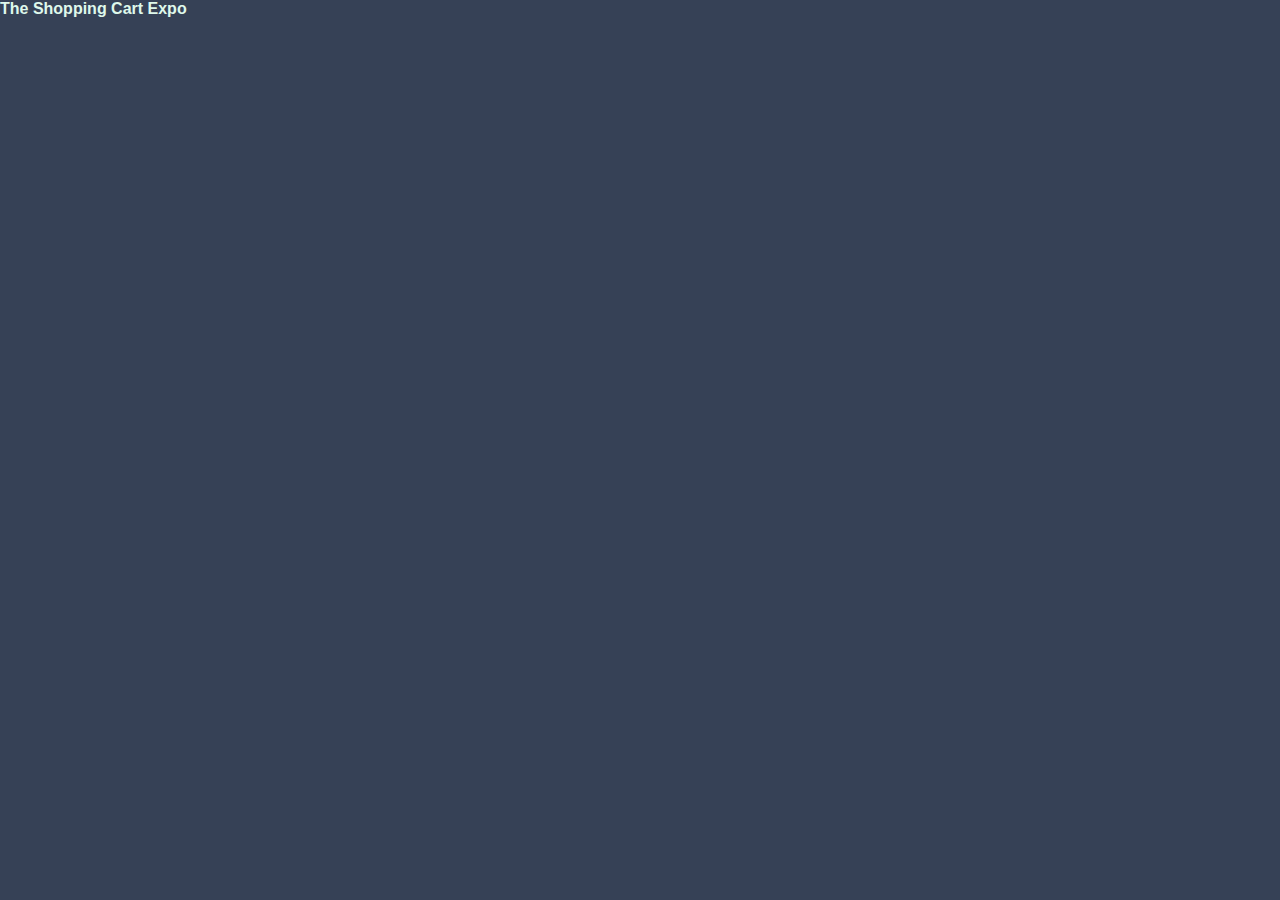
==== shoppingCart/index.html @ 62957743 "commit: Saved the Readme file, added the homework and shopping cart files" ====
<!DOCTYPE html>
<html lang="en">
<head>
    <meta charset="UTF-8">
    <meta name="viewport" content="width=device-width, initial-scale=1.0">
    <link rel="stylesheet" href="styles.css">
    <title>Shopping Cart Project</title>
</head>
<body>
    <div class="container">
        <h1>The Shopping Cart Expo</h1>
    </div>

    <script src="app.js"></script>
</body>
</html>
---- shoppingCart/styles.css ----
*{
    margin: 0;
    padding: 0;
    font-family: Arial, Helvetica, sans-serif;
    font-size: 1rem;
    background-color: #364156; /* #011638, #214E34, #cdcdcd, #dff8eb - additional color palette choices */
    color: #dff8eb;
}
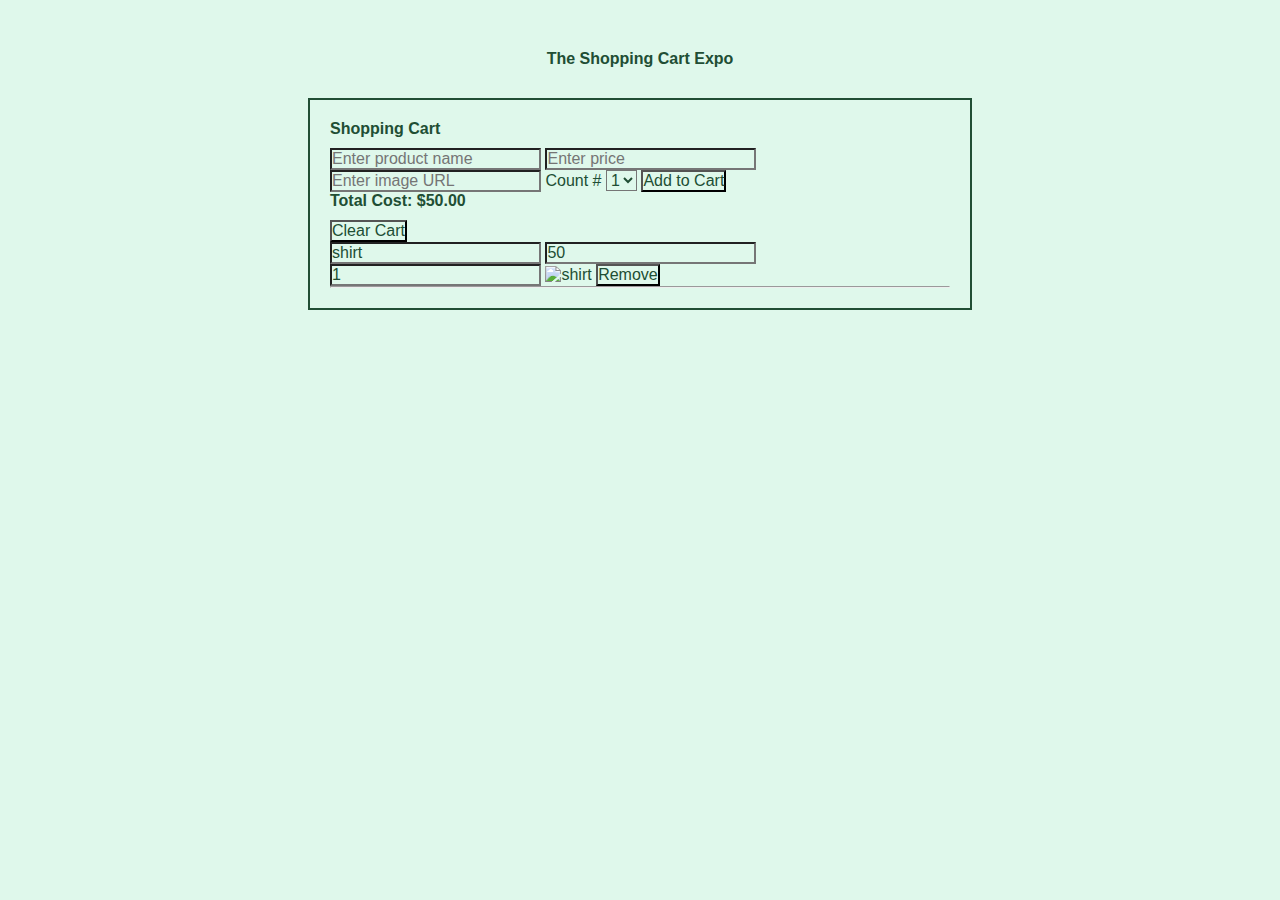
==== commit e749d96c: "completed shopping cart functionality" ====
--- a/shoppingCart/index.html
+++ b/shoppingCart/index.html
@@ -7,10 +7,48 @@
     <title>Shopping Cart Project</title>
 </head>
 <body>
+    <h1>The Shopping Cart Expo</h1>
+
     <div class="container">
-        <h1>The Shopping Cart Expo</h1>
+       <div class="items-ui">
+        <h2 style="margin-bottom: 10px">Shopping Cart</h2>
+        <div class="input-container">
+            <input type="text"  id="product-name" placeholder="Enter product name" />
+            <input type="number"  id="product-price" placeholder="Enter price" />
+            <input type="text"  id="product-image" placeholder="Enter image URL" />
+            <label>Count #</label>
+            <select id="numOfUnits">
+                <option value="1">1</option>
+                <option value="2">2</option>
+                <option value="3">3</option>
+                <option value="4">4</option>
+                <option value="5">5</option>
+            </select>
+            <button id="addButton">Add to Cart</button>
+        </div>
+        <div id="listContainer"></div>
+       </div>
     </div>
 
     <script src="app.js"></script>
 </body>
-</html>+</html>
+
+<!---
+[X] - make user input where they can input product name
+[X] - make user input where they can input price
+[X] - make list where items will be listed
+[X] - make removal item feature
+[X] - make edit item feature  
+
+-->
+
+<!---
+My Tasks 
+1. Add quantity support (e.g., `{name: "Apple", price: 2, Quantity: 3}`)
+[X]2. Prevent duplicate products from being added.
+[X]3. Add a "Clear Cart" button to reset everything.
+[X]4. Add total cost calculation.
+
+This example applies to ***real-world shopping cart logic** making it more engaging.
+-->--- a/shoppingCart/styles.css
+++ b/shoppingCart/styles.css
@@ -3,6 +3,18 @@
     padding: 0;
     font-family: Arial, Helvetica, sans-serif;
     font-size: 1rem;
-    background-color: #364156; /* #011638, #214E34, #cdcdcd, #dff8eb - additional color palette choices */
-    color: #dff8eb;
+    background-color: #dff8eb; /* #011638, #214E34, #cdcdcd, #dff8eb - additional color palette choices */
+    color: #214e34;
+}
+h1{
+    text-align: center;
+    margin-top: 50px;
+    margin-bottom: 30px;
+}
+.container{
+    width:620px;
+    margin: 0 auto;
+    padding: 0 auto;
+    border: 2px solid #214e34;
+    padding: 20px;
 }